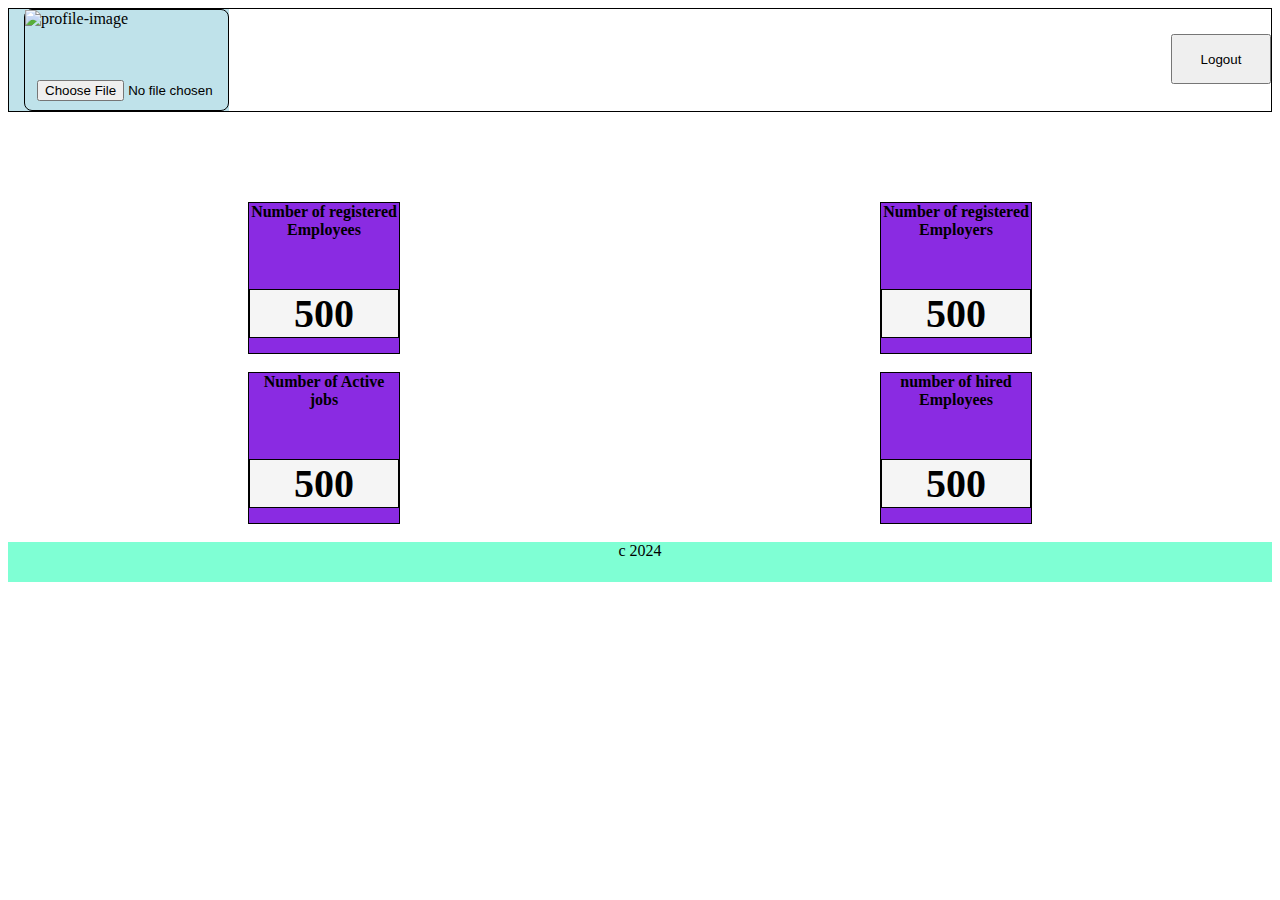
==== admin/index.html @ 6d5dd686 "admin-user-page" ====
<!DOCTYPE html>
<html lang="en">

<head>
    <meta charset="UTF-8">
    <meta name="viewport" content="width=device-width, initial-scale=1.0">
    <title>Admin Page</title>
    <link rel="stylesheet" href="style.css">
</head>

<body>
    <div class="shell-cont1">
        <div class="container1">
            <div class="img-container">

                <img src="https://t3.ftcdn.net/jpg/06/19/26/46/360_F_619264680_x2PBdGLF54sFe7kTBtAvZnPyXgvaRw0Y.jpg"
                    alt="profile-image">
                <!-- <button class="upload">upload</button> -->
                <input type="file" class="upload">
            </div>
        </div>
        <!-- <h2 style="margin-left: 400px; display: flex;">Admin Page</h2> -->
        <button type="button" name="logout" style="margin-left: auto; margin-top: 25px; width: 100px; height: 50px; ;">Logout</button>
        </div>
        <br /><br /><br /><br /><br />


        <div class="shell1">
            <div class="mini-cont">Number of registered Employees
                <div class="numbers"> 500</div>   
            </div>
            <div class="mini-cont">Number of registered Employers
                <div class="numbers"> 500</div>   
            </div>
        </div>
        <br/>

         <div class="shell2">
            <div class="mini-cont">Number of Active jobs
                <div class="numbers"> 500</div>            </div>
            <div class="mini-cont">number of hired Employees
                <div class="numbers"> 500</div>   
            </div>

        </div>

        <br/>
        <!-- <div class="shell3">
            <div class="mini-cont"></div>
            <div class="mini-cont"></div>
            

        </div> -->
 <footer style="height: 40px; text-align: center; background-color: aquamarine;">c 2024</footer>

</body>

</html>
---- admin/style.css ----
.container1 {
    display: flex;
    border: 0px solid;
    background-color: #bfe2ea;
    width: 220px;
    /* justify-content: start; */
}
.shell-cont1{
    border: 1px solid;
    display: flex;
    
}

.img-container {
    display: flex;
    border: 1px solid;
    width: 800px;
    height: 100px;
    border-radius: 8px;
    
    margin-left: 15px;
    /* width: 300px; */
    background-color: #bfe2ea;

}
.upload {
    border: 0 px solid;
    position: absolute;
    display: flex;
    margin-left: 12px;
    margin-top: 70px;
}
.shell1{
    display: flex;
    border 1px solid;
    margin-left: 0px; 
    justify-content: space-around;


    
}
.shell2{
    display: flex;
    border 1px solid;
    margin-left: 0px; 
    justify-content: space-around;
    


}
.shell3{
    display: flex;
    border 1px solid;
    margin-left: 0px; 
    justify-content: space-around;
    

}
.mini-cont{
    border: 1px solid ;
    width: 150px;
    height: 150px;
    text-align: center;
    font-weight: bold;
    background-color: blueviolet;
}
.numbers{
    border: 1px solid;
    margin-top: 50px;
    font-size: 40px;
    background-color: whitesmoke;

}
.numbers:hover{
background-color: aqua;
}
.main-cont{
    /* display: flex; */
}
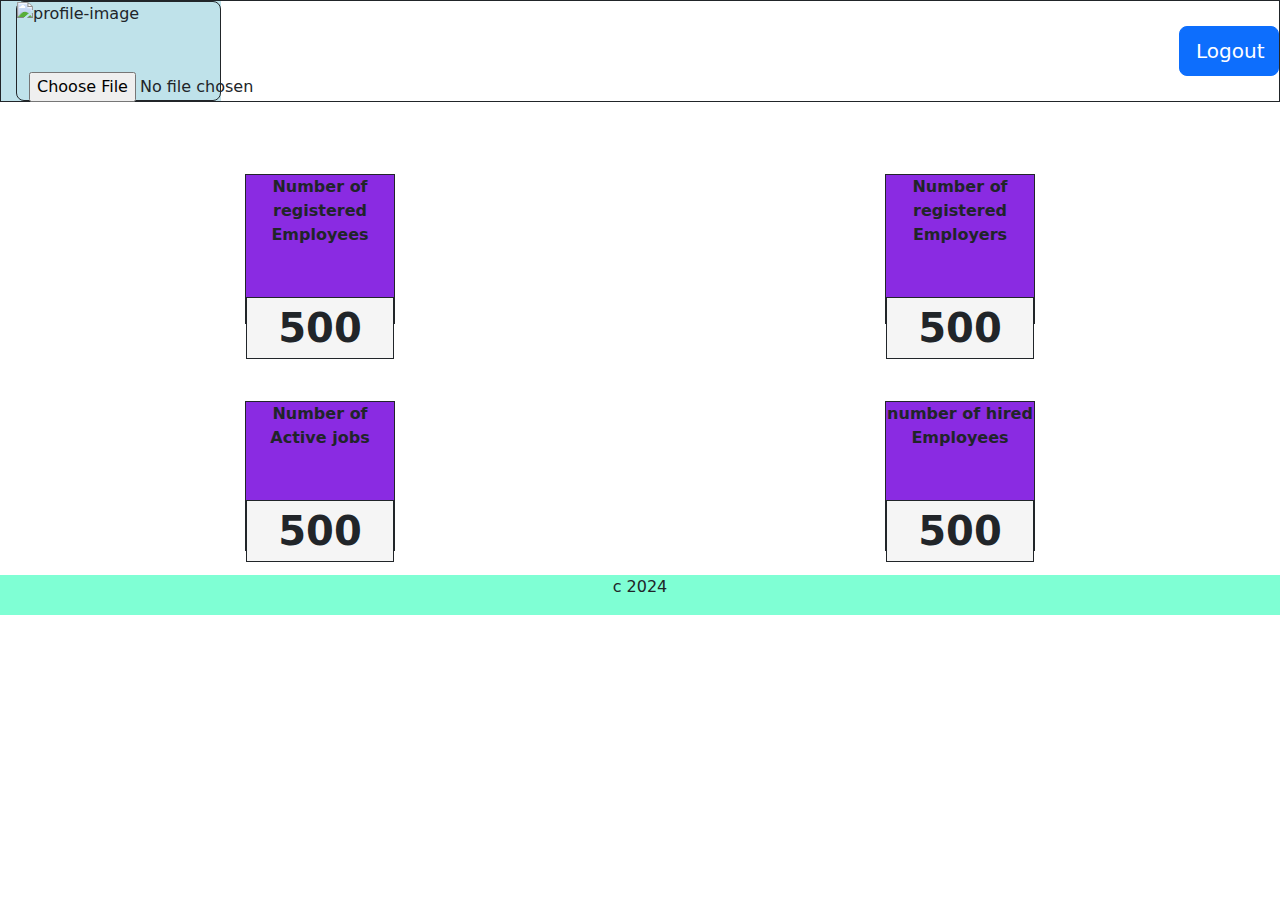
==== commit aae0c247: "included bootstrap design" ====
--- a/admin/index.html
+++ b/admin/index.html
@@ -6,6 +6,12 @@
     <meta name="viewport" content="width=device-width, initial-scale=1.0">
     <title>Admin Page</title>
     <link rel="stylesheet" href="style.css">
+    <link href="https://cdn.jsdelivr.net/npm/bootstrap@5.3.3/dist/css/bootstrap.min.css" rel="stylesheet"
+        integrity="sha384-QWTKZyjpPEjISv5WaRU9OFeRpok6YctnYmDr5pNlyT2bRjXh0JMhjY6hW+ALEwIH" crossorigin="anonymous">
+    <script src="https://cdn.jsdelivr.net/npm/bootstrap@5.3.3/dist/js/bootstrap.bundle.min.js"
+        integrity="sha384-YvpcrYf0tY3lHB60NNkmXc5s9fDVZLESaAA55NDzOxhy9GkcIdslK1eN7N6jIeHz"
+        crossorigin="anonymous"></script>
+
 </head>
 
 <body>
@@ -20,38 +26,39 @@
             </div>
         </div>
         <!-- <h2 style="margin-left: 400px; display: flex;">Admin Page</h2> -->
-        <button type="button" name="logout" style="margin-left: auto; margin-top: 25px; width: 100px; height: 50px; ;">Logout</button>
-        </div>
-        <br /><br /><br /><br /><br />
+        <button type="button" class="btn btn-primary btn-lg" style="margin-left: auto; margin-top: 25px; width: 100px; height: 50px;">Logout</button>
+    </div>
+    <br /><br /><br />
 
 
-        <div class="shell1">
-            <div class="mini-cont">Number of registered Employees
-                <div class="numbers"> 500</div>   
-            </div>
-            <div class="mini-cont">Number of registered Employers
-                <div class="numbers"> 500</div>   
-            </div>
+    <div class="shell1">
+        <div class="mini-cont">Number of registered Employees
+            <div class="numbers"> 500</div>
         </div>
-        <br/>
+        <div class="mini-cont">Number of registered Employers
+            <div class="numbers"> 500</div>
+        </div>
+    </div>
+    <br /><br /><br />
 
-         <div class="shell2">
-            <div class="mini-cont">Number of Active jobs
-                <div class="numbers"> 500</div>            </div>
-            <div class="mini-cont">number of hired Employees
-                <div class="numbers"> 500</div>   
-            </div>
-
+    <div class="shell2">
+        <div class="mini-cont">Number of Active jobs
+            <div class="numbers"> 500</div>
+        </div>
+        <div class="mini-cont">number of hired Employees
+            <div class="numbers"> 500</div>
         </div>
 
-        <br/>
-        <!-- <div class="shell3">
+    </div>
+
+    <br />
+    <!-- <div class="shell3">
             <div class="mini-cont"></div>
             <div class="mini-cont"></div>
             
 
         </div> -->
- <footer style="height: 40px; text-align: center; background-color: aquamarine;">c 2024</footer>
+    <footer style="height: 40px; text-align: center; background-color: aquamarine;">c 2024</footer>
 
 </body>
 
--- a/admin/style.css
+++ b/admin/style.css
@@ -36,6 +36,7 @@
     margin-left: 0px; 
     justify-content: space-around;
 
+    margin-bottom: 5px;
 
     
 }
